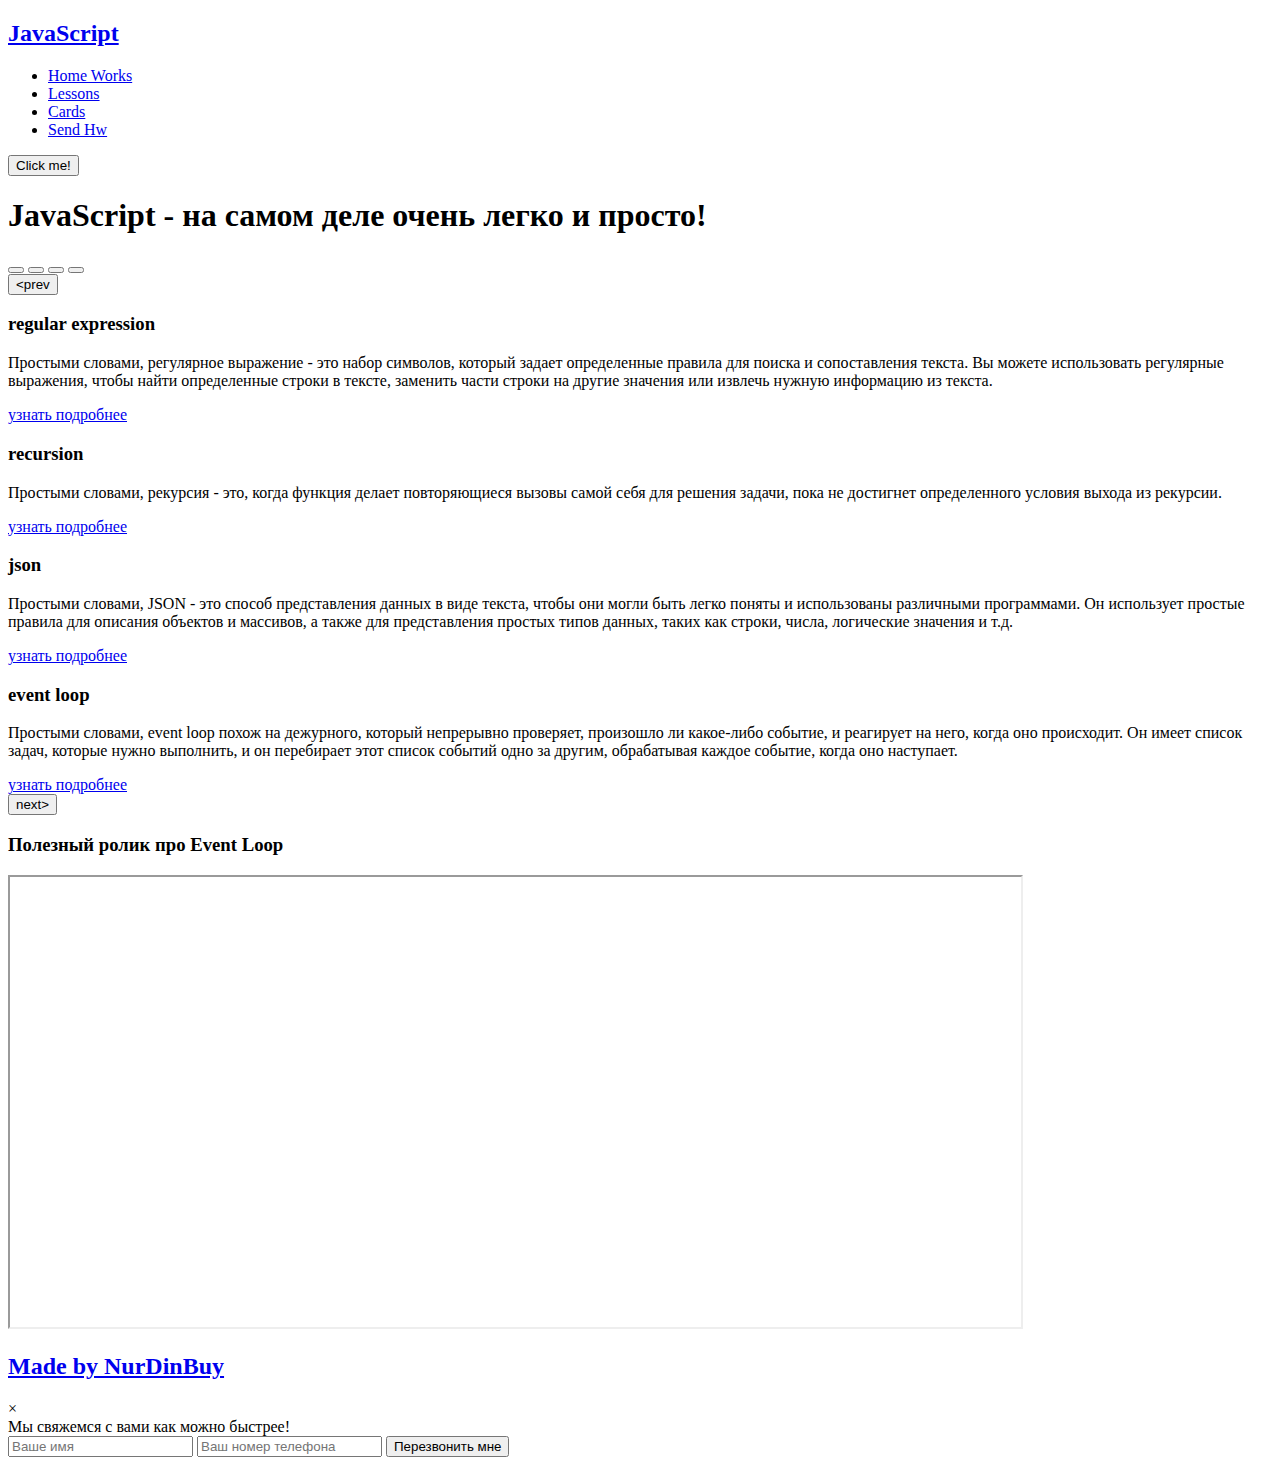
==== index.html @ 672a3dbc "HW AJAX" ====
<!DOCTYPE html>
<html lang="en">
<head>
    <meta charset="UTF-8">
    <title>Java Script</title>
    <link rel="stylesheet" href="css/style.css">
    <link rel="stylesheet" href="css/core.css">
</head>
<body>

<div class="wrapper">
    <div class="header">
        <div class="container">
            <div class="inner_header">
                <a href="index.html">
                    <div class="logotype">
                        <h2>JavaScript</h2>
                    </div>
                </a>
                <ul class="menu">
                    <li class="menu_link">
                        <a href="pages/home_works.html">Home Works</a>
                    </li>
                    <li class="menu_link">
                        <a href="pages/lessons.html">Lessons</a>
                    </li>
                    <li class="menu_link">
                        <a href="pages/cards.html">Cards</a>
                    </li>
                    <li class="menu_link">
                        <a href="http://t.me/nurdinbuy16" target="_blank">Send Hw</a>
                    </li>
                </ul>
                <button class="btn" id="btn-get">Click me!</button>
            </div>
        </div>
    </div>

    <div class="main_block">
        <div class="container">
            <div class="inner_main">
                <h1><strong id="js-color">JavaScript</strong> - на самом деле очень легко и просто!</h1>
                <div class="colors-buttons">
                    <button class="btn btn-color"></button>
                    <button class="btn btn-color"></button>
                    <button class="btn btn-color"></button>
                    <button class="btn btn-color"></button>
                </div>
            </div>
        </div>
    </div>

    <div class="slider_block">
        <div class="container">
            <div class="inner_slider">
                <div class="slider">
                    <button class="btn-slide" id="prev">&lt;prev</button>
                    <div class="slide active_slide">
                        <div class="slide_card">
                            <h3>regular expression</h3>
                            <p>Простыми словами, регулярное выражение - это набор символов, который задает определенные правила для поиска и сопоставления текста. Вы можете использовать регулярные выражения, чтобы найти определенные строки в тексте, заменить части строки на другие значения или извлечь нужную информацию из текста.</p>
                            <a href="https://developer.mozilla.org/ru/docs/Web/JavaScript/Guide/Regular_expressions" target="_blank">узнать подробнее</a>
                        </div>
                    </div>
                    <div class="slide">
                        <div class="slide_card">
                            <h3>recursion</h3>
                            <p>Простыми словами, рекурсия - это, когда функция делает повторяющиеся вызовы самой себя для решения задачи, пока не достигнет определенного условия выхода из рекурсии.</p>
                            <a href="https://learn.javascript.ru/recursion" target="_blank">узнать подробнее</a>
                        </div>
                    </div>
                    <div class="slide">
                        <div class="slide_card">
                            <h3>json</h3>
                            <p>Простыми словами, JSON - это способ представления данных в виде текста, чтобы они могли быть легко поняты и использованы различными программами. Он использует простые правила для описания объектов и массивов, а также для представления простых типов данных, таких как строки, числа, логические значения и т.д.</p>
                            <a href="https://developer.mozilla.org/ru/docs/Learn/JavaScript/Objects/JSON" target="_blank">узнать подробнее</a>
                        </div>
                    </div>
                    <div class="slide">
                        <div class="slide_card">
                            <h3>event loop</h3>
                            <p>Простыми словами, event loop похож на дежурного, который непрерывно проверяет, произошло ли какое-либо событие, и реагирует на него, когда оно происходит. Он имеет список задач, которые нужно выполнить, и он перебирает этот список событий одно за другим, обрабатывая каждое событие, когда оно наступает.</p>
                            <a href="https://highload.today/kak-ustroen-event-loop-v-javascript-parallelnaya-model-i-tsikl-sobytij/" target="_blank">узнать подробнее</a>
                        </div>
                    </div>
                    <button class="btn-slide" id="next">next&gt;</button>
                </div>
            </div>
        </div>
    </div>

    <div class="botlle">
        <div class="container">
            <div class="bottle_inner">
                <a href="pages/monster.html">
                    <div class="bowl">
                        <div class="shadow"></div>
                        <div class="liquid"></div>

                    </div>
                </a>
            </div>
        </div>
    </div>

    <div class="block_video">
        <div class="container">
            <h3>Полезный ролик про Event Loop</h3>
            <div class="inner_block_video">
                <iframe width="80%" height="450" src="https://www.youtube.com/embed/zDlg64fsQow" title="YouTube video player" frameborder="2" allow="autoplay; clipboard-write; encrypted-media; gyroscope; picture-in-picture; web-share" allowfullscreen></iframe>
            </div>
        </div>
    </div>

    <div class="footer">
        <div class="container">
            <a href="https://www.instagram.com/nurdinbuy/" target="_blank">
                <div class="inner_footer">
                    <h2>Made by NurDinBuy</h2>
                </div>
            </a>
        </div>
    </div>
</div>

<div class="modal">
    <div class="modal_dialog">
        <div class="modal_content">
            <form action="#">
                <div class="modal_close">&times;</div>
                <div class="modal_title">Мы свяжемся с вами как можно быстрее!</div>
                <input
                    required
                    placeholder="Ваше имя"
                    name="name"
                    type="text"
                    class="modal_input"
                >
                <input
                    required
                    placeholder="Ваш номер телефона"
                    name="phone"
                    type="text"
                    class="modal_input"
                >
                <button class="btn btn_dark btn_min">Перезвонить мне</button>
            </form>
        </div>
    </div>
</div>

</body>
<script src="js/main.js"></script>
<script src="js/modal.js"></script>
</html>
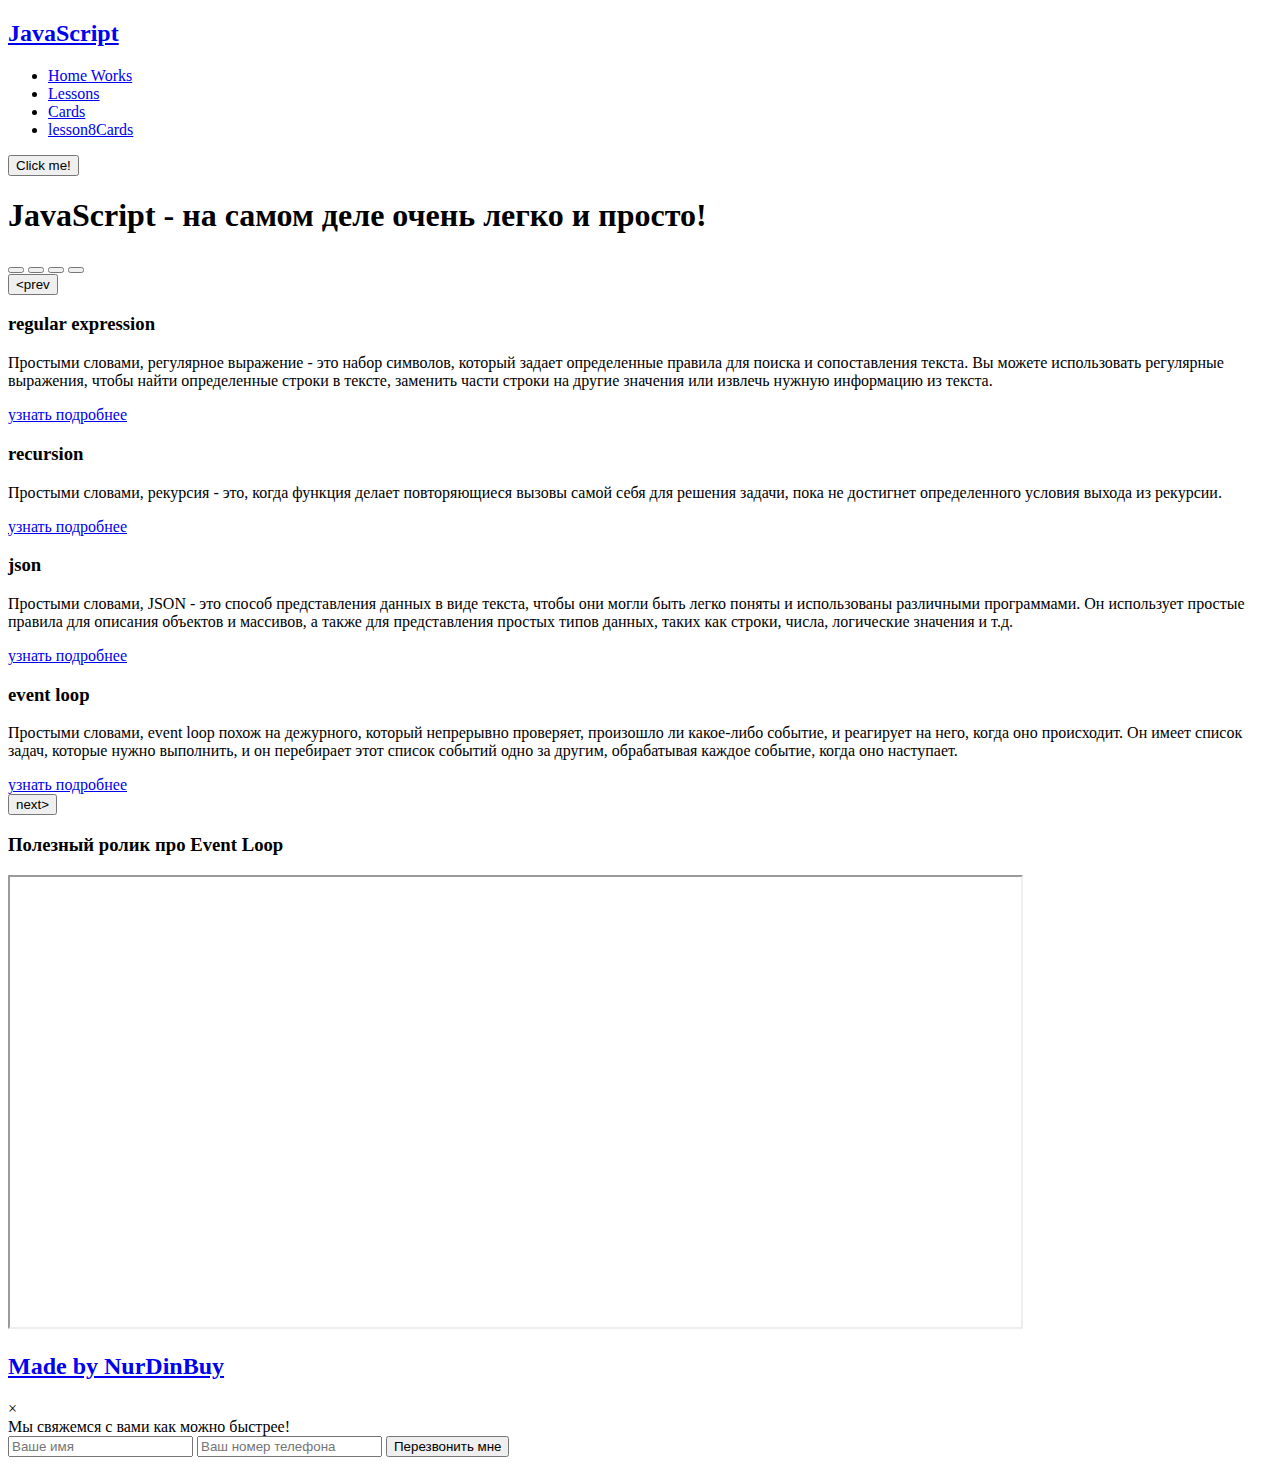
==== commit eb4c7abd: "lastHW" ====
--- a/index.html
+++ b/index.html
@@ -28,7 +28,7 @@
                         <a href="pages/cards.html">Cards</a>
                     </li>
                     <li class="menu_link">
-                        <a href="http://t.me/nurdinbuy16" target="_blank">Send Hw</a>
+                        <a href="pages/lesson8HomeworkCards.html">lesson8Cards</a>
                     </li>
                 </ul>
                 <button class="btn" id="btn-get">Click me!</button>
